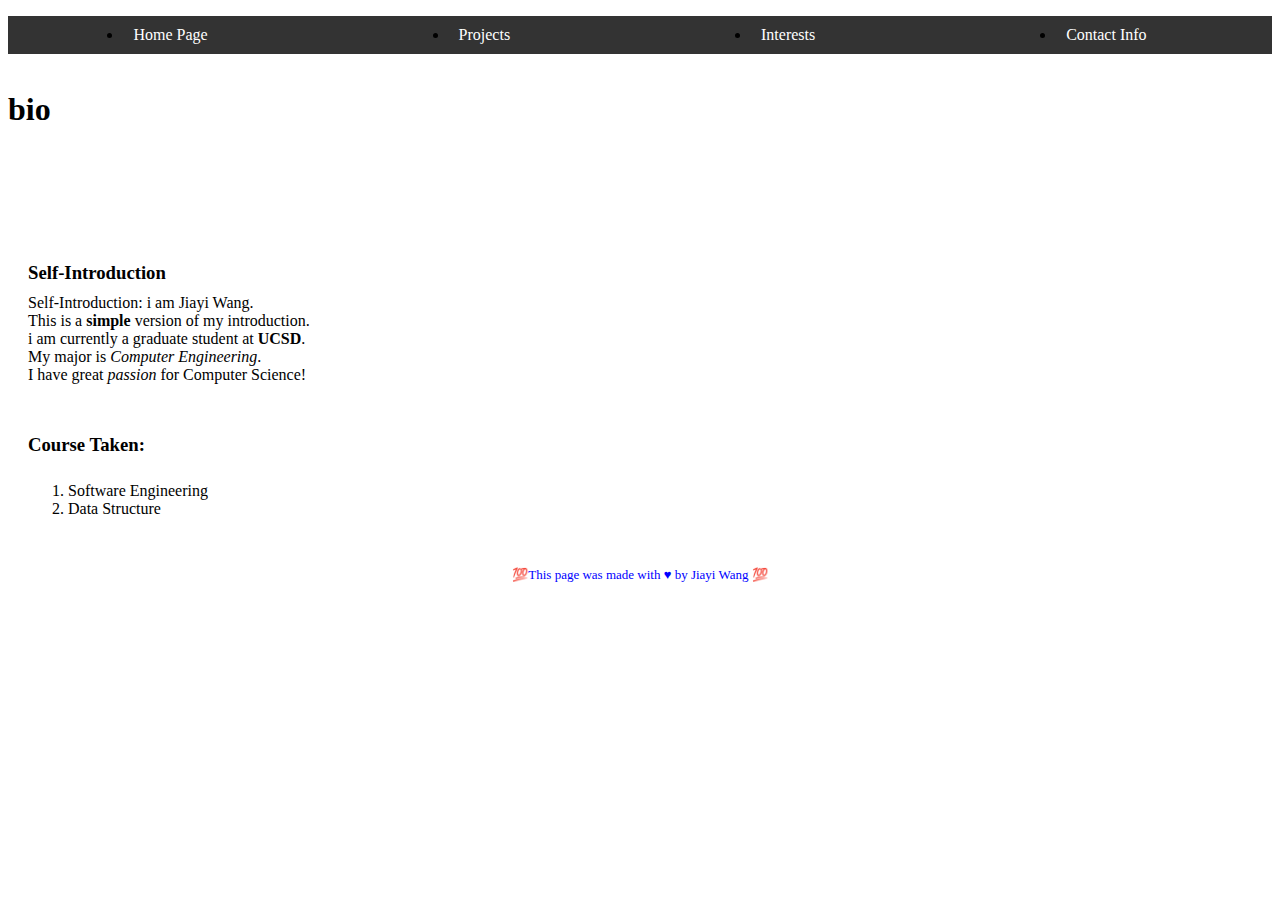
==== Bio.html @ b346dda1 "a" ====
<!DOCTYPE html>
<html lang="en">
<head>
    <meta charset="UTF-8">
    <meta name="viewport" content="width=device-width, initial-scale=1.0">
    <link href="styles/main.css" rel="stylesheet" />
    <title>Bio</title>
</head>
<body>
    <!-- <header> -->
        <nav class="sticky">
            <ul class="main-nav">
                <li><a href="/index.html">Home Page</a></li>
                <li><a href="/Projects.html">Projects</a></li>
                <li><a href="/Interest.html">Interests</a></li>
                <li><a href="/Contact.html">Contact Info</a></li>
            </ul>
        </nav>
    <!-- </header> -->
    <main>
        <div class="bio">
            <h1>bio</h1>

            <div class="section top">
                <h3>Self-Introduction</h3>
                <p>Self-Introduction: i am Jiayi Wang.
                    <br> This is a <b>simple</b> version of my introduction.
                <br>i am currently a graduate student at <strong>UCSD</strong>.
                <br>My major is <i>Computer Engineering</i>.
                <br>I have great <em>passion</em> for Computer Science! 
                </p>
            </div>

            <div class="section bottom">
                <h3>Course Taken: </h3>
                <ol>
                    <li>Software Engineering</li>
                    <li>Data Structure</li>
                </ol>
            </div>
        </div>
    </main>
	<footer>
		<p>💯This page was made with &hearts; by Jiayi Wang 💯</p>
	</footer>
</body>
</html>
---- styles/main.css ----
/* main.css

html,
body {
  background-color: lightblue;
} */
@font-face {
  font-family: "Literata";
  font-style: normal;
  font-weight: 400;
  src: url("../fonts/Literata/static/Literata-Regular.ttf") format("truetype");
}
@font-face {
  font-family: "Literata";
  font-style: bold;
  font-weight: 400;
  src: url("../fonts/Literata/static/Literata-Bold.ttf") format("truetype");
}
@font-face {
  font-family: "Literata";
  font-style: italic;
  font-weight: 400;
  src: url("../fonts/Literata/static/Literata-Italic.ttf") format("truetype");
} 

:root {
  --main-color: blue;
}

/* Responsive Design */
/* @media (max-width: 600px) {
  .main-nav {
    font-size: 0.5em;
    padding: 0;
  }
}

@media (min-width: 601px) and (max-width: 1024px) {
  .container {
    padding: 20px;
  }
}

@media (min-width: 1025px) {
  .container {
    padding: 30px;
  }
} */

/****** header ******/
header {
  background-image: url("../images/bg_homepage.jpg");
  background-color: #fcfcdc;
  text-align: center;
  padding: 20px 0;
  font-family: "Literata", serif;
  color: white;
}

.intro_page {
  text-align: center;
}

.main-nav {
  display: flex;
  justify-content: space-around;
  align-items: center;
  background-color: #333;
  padding: 10px 0;
}

.main-nav a{
  color: white;
  text-decoration: none;
  padding: 5px 10px;
}

.main-nav a:hover {
  background-color: #555;
}

/* .container {
  height: 100vh;
  display: flex;
  align-items: center;
  justify-content: center;
} */

.grid-wrapper {
  display: grid;
  grid-template-columns: repeat(auto-fill, minmax(350ox, 1fr));
  grid-gap: 10px;
}

#intro_li ul{
  background-color: white;
  border: 8px double black;
  border-radius: 4px;
  margin: 0 auto;
  padding: 20px;
  text-align: left;
  width: 200px;
}

#intro_li li {
  margin: 5px;
}


/* .sticky {
  position: fixed;
  z-index: 1;
  top: 0;
  width: 100%;
} */


/*
a:link { color: #3366BB; }
a:visited { color: #663366 }
a:visited:hover { color: #0b0080; }
a:hover { color: gray; }
a:active { background-color: yellow; border: 4px solid red;} */

#project1 {
  color: red;
}

#project1_fig2:hover {
  transform: scale(0.7);
}

/* CSS Transitions */
button {
  background-color: green;
  transition: background-color 0.5s ease;
}

button:hover {
  background-color: green;
}

/* CSS Transforms */
img:hover {
  transform: scale(1.5);
}

/* CSS Animations */
@keyframes moveRight {
  0% { transform: translateX(0); }
  100% { transform: translateX(100px); }
}

#interests_badmintain {
  position: relative;
  animation: moveRight 2s linear infinite;
}

#Education_Background {
  background-color: rgb(0, 255, 0);
  background-color: color(display-p3 0 1 0);
}

#Self-Introduction {
  background-color: #7f007f;
  background-color: color-mix(in srgb, red 50%, blue 50%);
}


/* New Selectors */
li:has(> .a) {
  background-color: yellow;
}

.photo {
  width: 50%;
  height: auto;
}

/* bio */
.bio {
  display: grid;
  grid-template-rows: 1fr 1fr;
  gap: 10px;
}

.section {
  display: grid;
  grid-template-columns: 1fr;
  grid-template-areas: 
  "title"
  "text";
  gap: 10px;
  padding: 20px;
}

.section h3 {
  grid-area: title;
  margin: 0;
}

.section p {
  grid-area: text;
  margin: 0;
}







/****** footer ******/
footer {
  font-size: small;
  text-align: center;
  color: var(--main-color, balck);
}
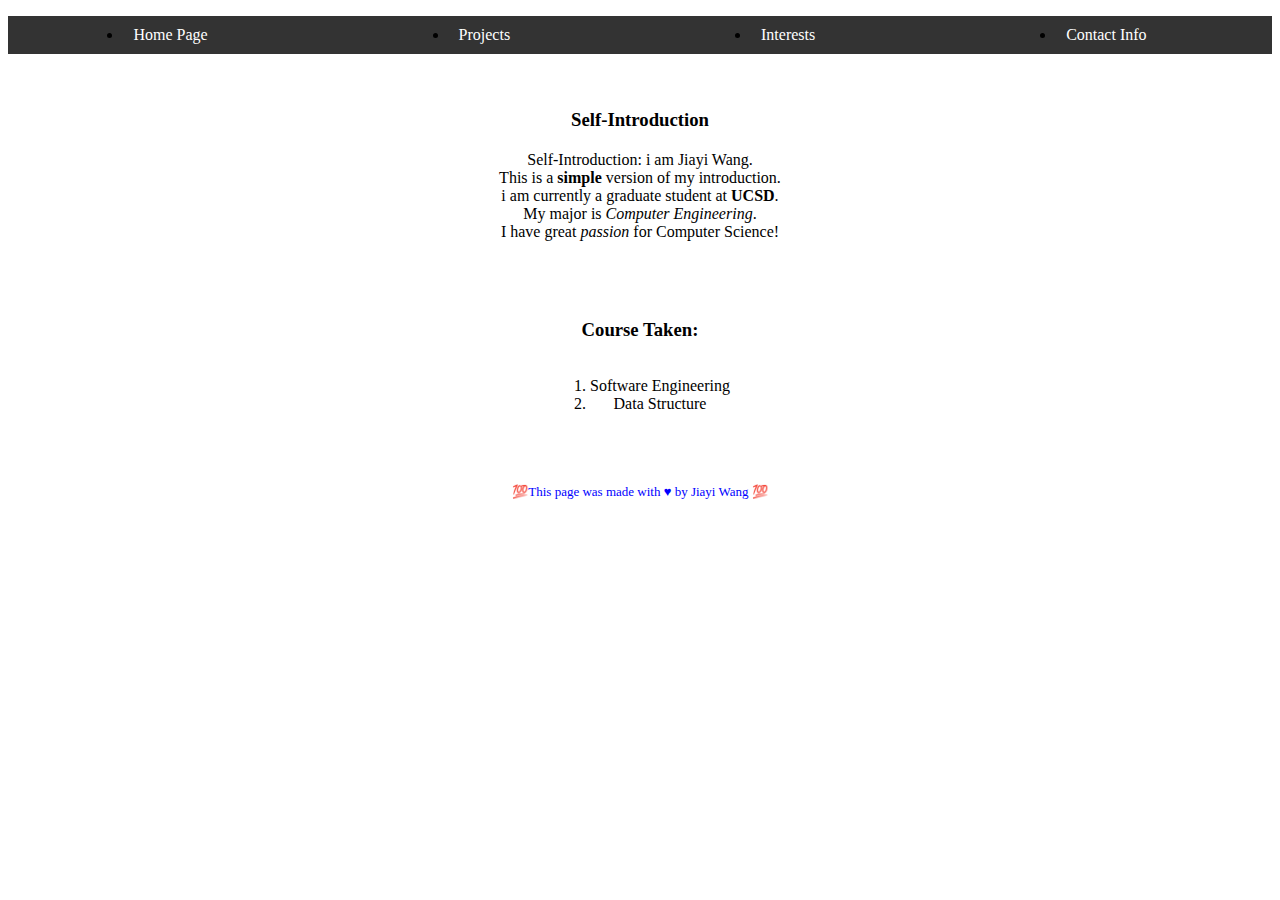
==== commit b46b796f: "a" ====
--- a/Bio.html
+++ b/Bio.html
@@ -19,7 +19,7 @@
     <!-- </header> -->
     <main>
         <div class="bio">
-            <h1>bio</h1>
+            <!-- <h1>bio</h1> -->
 
             <div class="section top">
                 <h3>Self-Introduction</h3>
--- a/styles/main.css
+++ b/styles/main.css
@@ -181,22 +181,20 @@
 .bio {
   display: grid;
   grid-template-rows: 1fr 1fr;
-  gap: 10px;
+  gap: 20px;
 }
 
 .section {
-  display: grid;
-  grid-template-columns: 1fr;
-  grid-template-areas: 
-  "title"
-  "text";
+  display: flex;
+  flex-direction: column;
+  align-items: center;
+  text-align: center;
   gap: 10px;
   padding: 20px;
 }
 
 .section h3 {
-  grid-area: title;
-  margin: 0;
+  margin-bottom: 10px;
 }
 
 .section p {
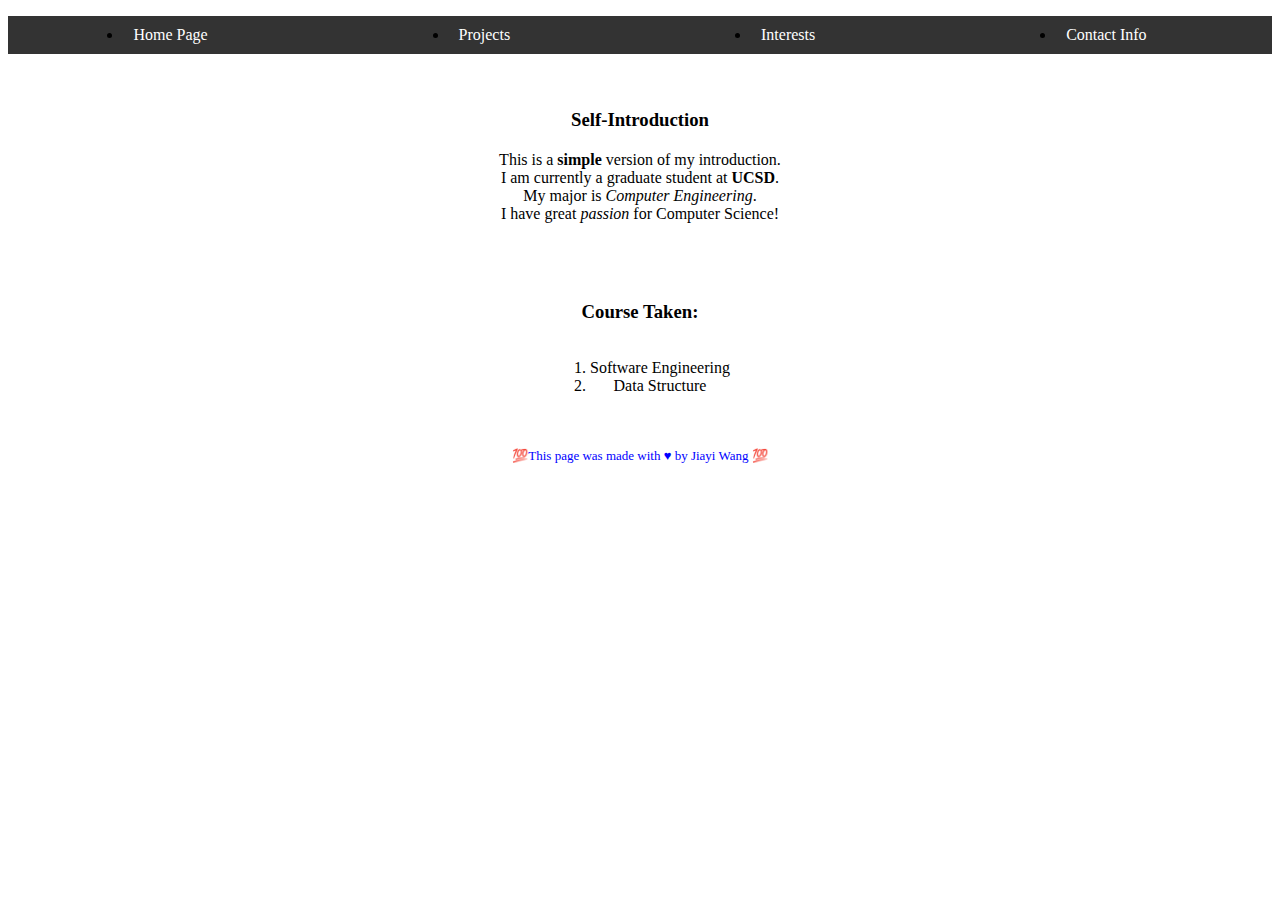
==== commit 59096609: "a" ====
--- a/Bio.html
+++ b/Bio.html
@@ -23,9 +23,8 @@
 
             <div class="section top">
                 <h3>Self-Introduction</h3>
-                <p>Self-Introduction: i am Jiayi Wang.
-                    <br> This is a <b>simple</b> version of my introduction.
-                <br>i am currently a graduate student at <strong>UCSD</strong>.
+                <p> This is a <b>simple</b> version of my introduction.
+                <br>I am currently a graduate student at <strong>UCSD</strong>.
                 <br>My major is <i>Computer Engineering</i>.
                 <br>I have great <em>passion</em> for Computer Science! 
                 </p>
--- a/styles/main.css
+++ b/styles/main.css
@@ -184,6 +184,12 @@
   gap: 20px;
 }
 
+.interests {
+  display: grid;
+  grid-template-rows: 1fr 1fr;
+  gap: 20px;
+}
+
 .section {
   display: flex;
   flex-direction: column;
@@ -202,6 +208,10 @@
   margin: 0;
 }
 
+.section img {
+  width: 80%;
+  height: auto;
+}
 
 
 
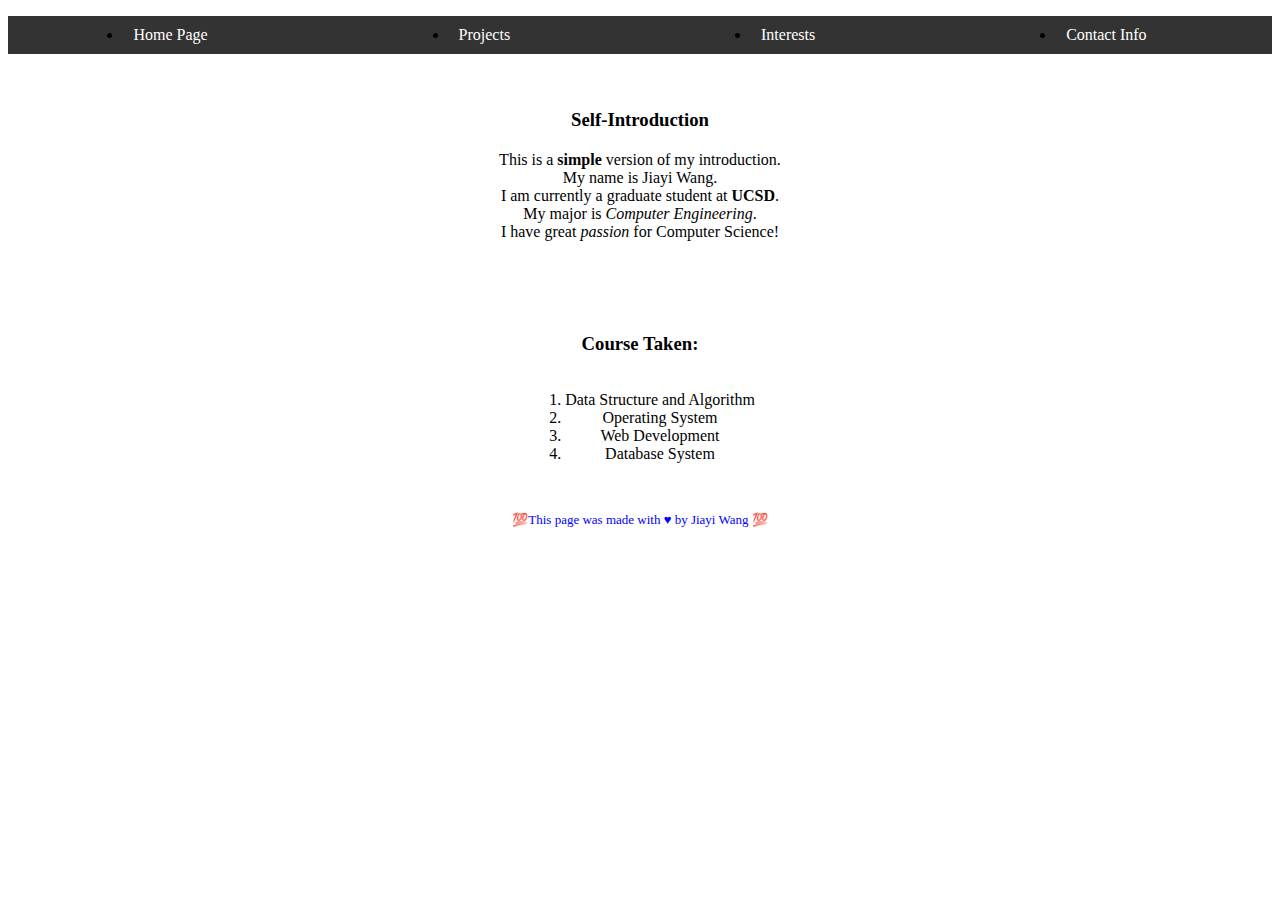
==== commit c3bcb0b0: "a" ====
--- a/Bio.html
+++ b/Bio.html
@@ -7,16 +7,14 @@
     <title>Bio</title>
 </head>
 <body>
-    <!-- <header> -->
-        <nav class="sticky">
-            <ul class="main-nav">
-                <li><a href="/index.html">Home Page</a></li>
-                <li><a href="/Projects.html">Projects</a></li>
-                <li><a href="/Interest.html">Interests</a></li>
-                <li><a href="/Contact.html">Contact Info</a></li>
-            </ul>
-        </nav>
-    <!-- </header> -->
+    <nav class="sticky">
+        <ul class="main-nav">
+            <li><a href="/index.html">Home Page</a></li>
+            <li><a href="/Projects.html">Projects</a></li>
+            <li><a href="/Interest.html">Interests</a></li>
+            <li><a href="/Contact.html">Contact Info</a></li>
+        </ul>
+    </nav>
     <main>
         <div class="bio">
             <!-- <h1>bio</h1> -->
@@ -24,6 +22,7 @@
             <div class="section top">
                 <h3>Self-Introduction</h3>
                 <p> This is a <b>simple</b> version of my introduction.
+                <br>My name is Jiayi Wang.
                 <br>I am currently a graduate student at <strong>UCSD</strong>.
                 <br>My major is <i>Computer Engineering</i>.
                 <br>I have great <em>passion</em> for Computer Science! 
@@ -33,8 +32,10 @@
             <div class="section bottom">
                 <h3>Course Taken: </h3>
                 <ol>
-                    <li>Software Engineering</li>
-                    <li>Data Structure</li>
+                    <li>Data Structure and Algorithm</li>
+                    <li>Operating System</li>
+                    <li>Web Development</li>
+                    <li>Database System</li>
                 </ol>
             </div>
         </div>
--- a/styles/main.css
+++ b/styles/main.css
@@ -47,7 +47,7 @@
   }
 } */
 
-/****** header ******/
+/* intro page */
 header {
   background-image: url("../images/bg_homepage.jpg");
   background-color: #fcfcdc;
@@ -59,37 +59,6 @@
 
 .intro_page {
   text-align: center;
-}
-
-.main-nav {
-  display: flex;
-  justify-content: space-around;
-  align-items: center;
-  background-color: #333;
-  padding: 10px 0;
-}
-
-.main-nav a{
-  color: white;
-  text-decoration: none;
-  padding: 5px 10px;
-}
-
-.main-nav a:hover {
-  background-color: #555;
-}
-
-/* .container {
-  height: 100vh;
-  display: flex;
-  align-items: center;
-  justify-content: center;
-} */
-
-.grid-wrapper {
-  display: grid;
-  grid-template-columns: repeat(auto-fill, minmax(350ox, 1fr));
-  grid-gap: 10px;
 }
 
 #intro_li ul{
@@ -106,6 +75,75 @@
   margin: 5px;
 }
 
+/* navigation bar */
+.main-nav {
+  display: flex;
+  justify-content: space-around;
+  align-items: center;
+  background-color: #333;
+  padding: 10px 0;
+}
+
+.main-nav a{
+  color: white;
+  text-decoration: none;
+  padding: 5px 10px;
+}
+
+.main-nav a:hover {
+  background-color: #555;
+}
+
+
+/* bio_page */
+
+.bio {
+  display: grid;
+  grid-template-rows: 1fr 1fr;
+  gap: 20px;
+}
+
+.bio .section {
+  display: flex;
+  flex-direction: column;
+  align-items: center;
+  text-align: center;
+  gap: 10px;
+  padding: 20px;
+}
+
+.bio .section h3 {
+  margin-bottom: 10px;
+}
+
+/* .bio .section p {
+  grid-area: text;
+  margin: 0;
+} */
+
+.bio.section img {
+  width: 80%;
+  height: auto;
+}
+
+
+
+
+/* .container {
+  height: 100vh;
+  display: flex;
+  align-items: center;
+  justify-content: center;
+} */
+
+.grid-wrapper {
+  display: grid;
+  grid-template-columns: repeat(auto-fill, minmax(350ox, 1fr));
+  grid-gap: 10px;
+}
+
+
+
 
 /* .sticky {
   position: fixed;
@@ -126,13 +164,13 @@
   color: red;
 }
 
-#project1_fig2:hover {
-  transform: scale(0.7);
-}
+/* #project1_fig2:hover {
+  transform: rotate(30);
+} */
 
 /* CSS Transitions */
 button {
-  background-color: green;
+  background-color: blue;
   transition: background-color 0.5s ease;
 }
 
@@ -141,8 +179,13 @@
 }
 
 /* CSS Transforms */
-img:hover {
-  transform: scale(1.5);
+#food:hover {
+  transform: rotate(90)
+}
+
+#food {
+  max-width: 50%;
+  height: auto;
 }
 
 /* CSS Animations */
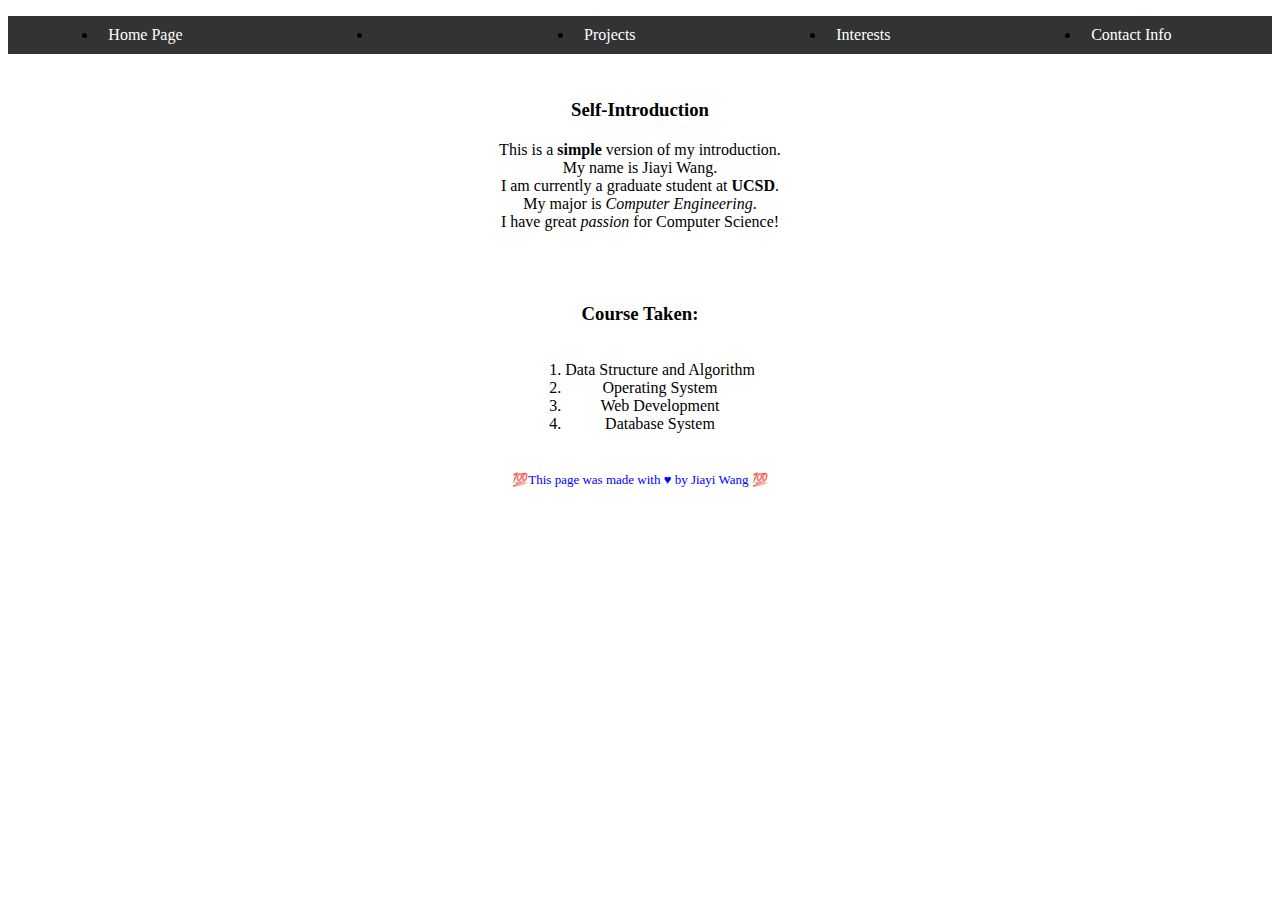
==== commit 5643ba2c: "a" ====
--- a/Bio.html
+++ b/Bio.html
@@ -10,6 +10,7 @@
     <nav class="sticky">
         <ul class="main-nav">
             <li><a href="/index.html">Home Page</a></li>
+            <li><a href="/Bio.html"></a></li>
             <li><a href="/Projects.html">Projects</a></li>
             <li><a href="/Interest.html">Interests</a></li>
             <li><a href="/Contact.html">Contact Info</a></li>
@@ -17,8 +18,6 @@
     </nav>
     <main>
         <div class="bio">
-            <!-- <h1>bio</h1> -->
-
             <div class="section top">
                 <h3>Self-Introduction</h3>
                 <p> This is a <b>simple</b> version of my introduction.
--- a/styles/main.css
+++ b/styles/main.css
@@ -100,7 +100,7 @@
 .bio {
   display: grid;
   grid-template-rows: 1fr 1fr;
-  gap: 20px;
+  gap: 10px;
 }
 
 .bio .section {
@@ -109,32 +109,13 @@
   align-items: center;
   text-align: center;
   gap: 10px;
-  padding: 20px;
+  padding: 10px;
 }
 
 .bio .section h3 {
   margin-bottom: 10px;
 }
 
-/* .bio .section p {
-  grid-area: text;
-  margin: 0;
-} */
-
-.bio.section img {
-  width: 80%;
-  height: auto;
-}
-
-
-
-
-/* .container {
-  height: 100vh;
-  display: flex;
-  align-items: center;
-  justify-content: center;
-} */
 
 .grid-wrapper {
   display: grid;
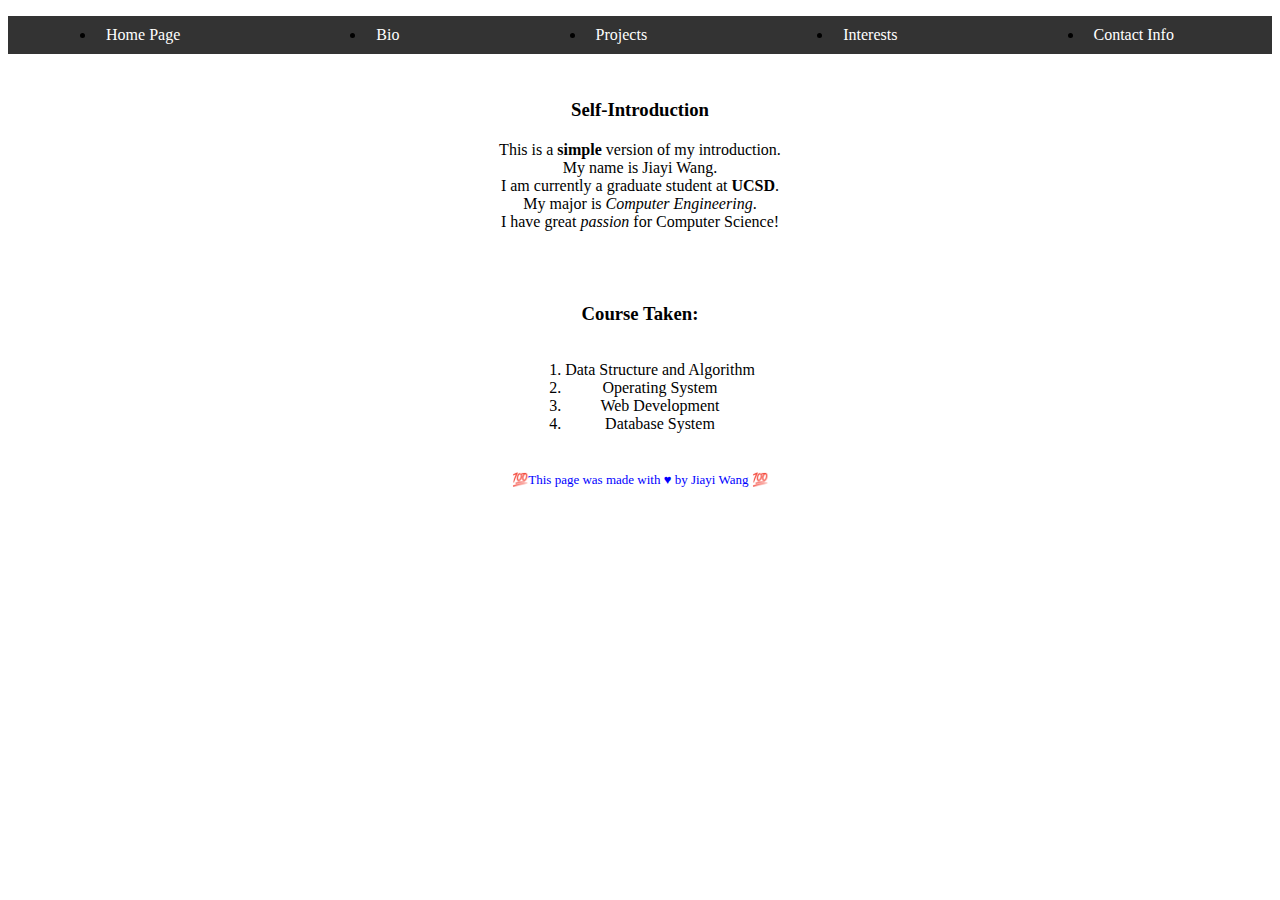
==== commit 96fcac70: "a" ====
--- a/Bio.html
+++ b/Bio.html
@@ -10,7 +10,7 @@
     <nav class="sticky">
         <ul class="main-nav">
             <li><a href="/index.html">Home Page</a></li>
-            <li><a href="/Bio.html"></a></li>
+            <li><a href="/Bio.html" class="nav-highlight">Bio</a></li>
             <li><a href="/Projects.html">Projects</a></li>
             <li><a href="/Interest.html">Interests</a></li>
             <li><a href="/Contact.html">Contact Info</a></li>
--- a/styles/main.css
+++ b/styles/main.css
@@ -94,6 +94,10 @@
   background-color: #555;
 }
 
+.nav-highlight {
+  color: blue;
+}
+
 
 /* bio_page */
 
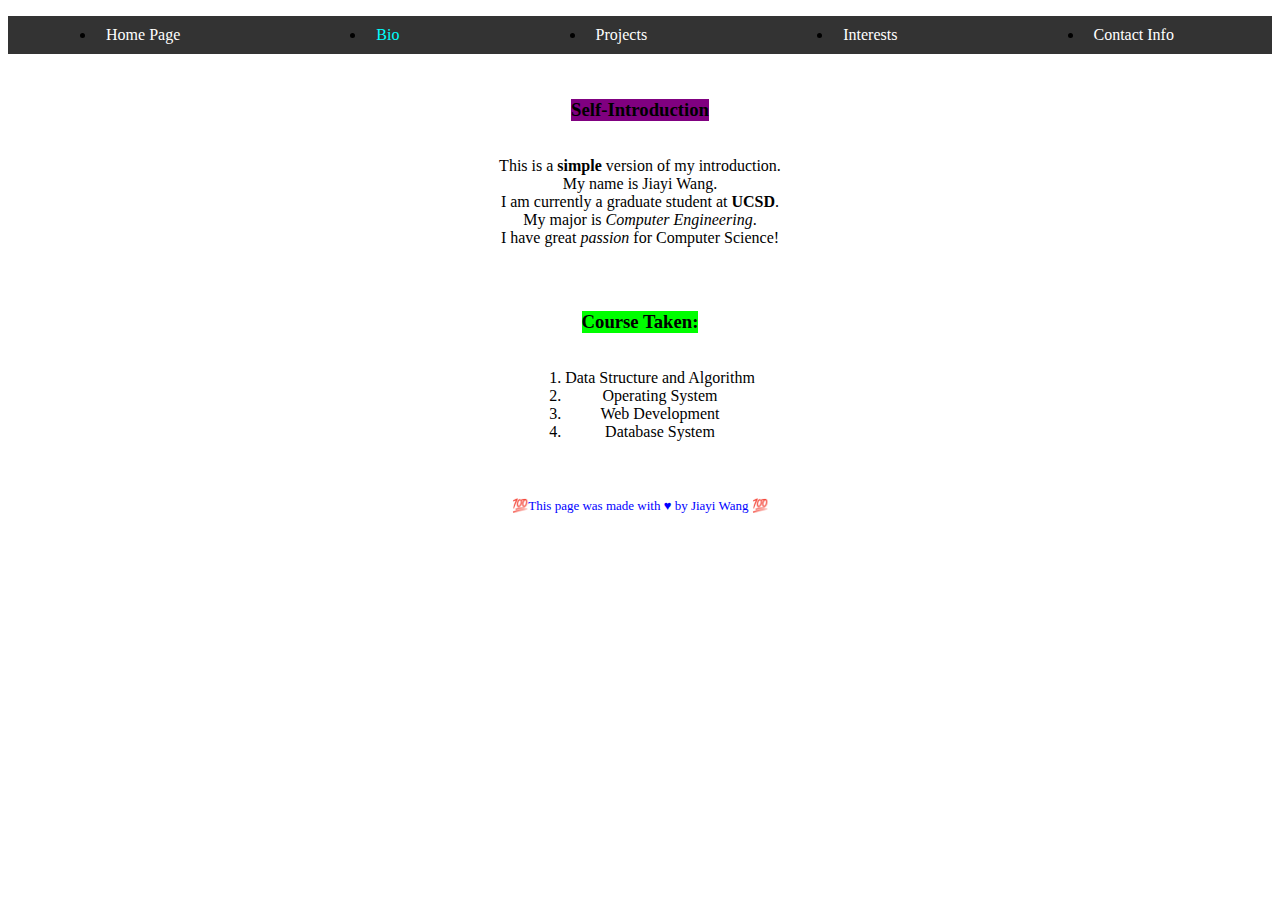
==== commit ff79245b: "a" ====
--- a/Bio.html
+++ b/Bio.html
@@ -19,7 +19,7 @@
     <main>
         <div class="bio">
             <div class="section top">
-                <h3>Self-Introduction</h3>
+                <h3 id="Self-Introduction">Self-Introduction</h3>
                 <p> This is a <b>simple</b> version of my introduction.
                 <br>My name is Jiayi Wang.
                 <br>I am currently a graduate student at <strong>UCSD</strong>.
@@ -29,7 +29,7 @@
             </div>
 
             <div class="section bottom">
-                <h3>Course Taken: </h3>
+                <h3 id="Education_Background">Course Taken: </h3>
                 <ol>
                     <li>Data Structure and Algorithm</li>
                     <li>Operating System</li>
--- a/styles/main.css
+++ b/styles/main.css
@@ -94,8 +94,8 @@
   background-color: #555;
 }
 
-.nav-highlight {
-  color: blue;
+.main-nav a.nav-highlight {
+  color: #00FFFF;
 }
 
 
@@ -121,37 +121,70 @@
 }
 
 
+/* interest page */
+.interest-section {
+  text-align: center;
+  margin: 20px;
+}
+
+.interest-section img {
+  margin: 10px;
+  width: 150px;
+  height: auto;
+}
+
+.interest-section audio {
+  margin-top: 10px;
+}
+.interest-section p {
+  margin-top: 10px;
+}
+
+/* projects-page  */ 
+.project-section {
+  text-align: left;
+  margin: 20px;
+  display: grid;
+  grid-template-rows: auto;
+  grid-row-gap: 10px;
+  /* justify-items: center; */
+}
+
+.project-section .image-container {
+  display: grid;
+  grid-template-columns: repeat(2, 1fr);
+  grid-gap: 10px;
+} 
+
+.project-section .image-container img{
+  width: 80%;
+}
+
+.project-section .image-container table {
+  width: 100%;
+  border-collapse: collapse;
+  background-color: #add8e6;
+}
+
+.project-section .image-container table, th, td {
+  border: 1px solid #00008b;
+}
+.project-section .image-container th, td {
+  text-align: center;
+  padding: 10px;
+  color: black;
+}
+
+
+
+
+
+
 .grid-wrapper {
   display: grid;
   grid-template-columns: repeat(auto-fill, minmax(350ox, 1fr));
   grid-gap: 10px;
 }
-
-
-
-
-/* .sticky {
-  position: fixed;
-  z-index: 1;
-  top: 0;
-  width: 100%;
-} */
-
-
-/*
-a:link { color: #3366BB; }
-a:visited { color: #663366 }
-a:visited:hover { color: #0b0080; }
-a:hover { color: gray; }
-a:active { background-color: yellow; border: 4px solid red;} */
-
-#project1 {
-  color: red;
-}
-
-/* #project1_fig2:hover {
-  transform: rotate(30);
-} */
 
 /* CSS Transitions */
 button {
@@ -205,42 +238,11 @@
   height: auto;
 }
 
-/* bio */
-.bio {
-  display: grid;
-  grid-template-rows: 1fr 1fr;
-  gap: 20px;
-}
-
-.interests {
-  display: grid;
-  grid-template-rows: 1fr 1fr;
-  gap: 20px;
-}
-
-.section {
-  display: flex;
-  flex-direction: column;
-  align-items: center;
-  text-align: center;
-  gap: 10px;
-  padding: 20px;
-}
-
-.section h3 {
-  margin-bottom: 10px;
-}
-
-.section p {
-  grid-area: text;
-  margin: 0;
-}
-
-.section img {
-  width: 80%;
-  height: auto;
-}
-
+
+/* contact page */
+.contact_page {
+  text-align: center;
+}
 
 
 
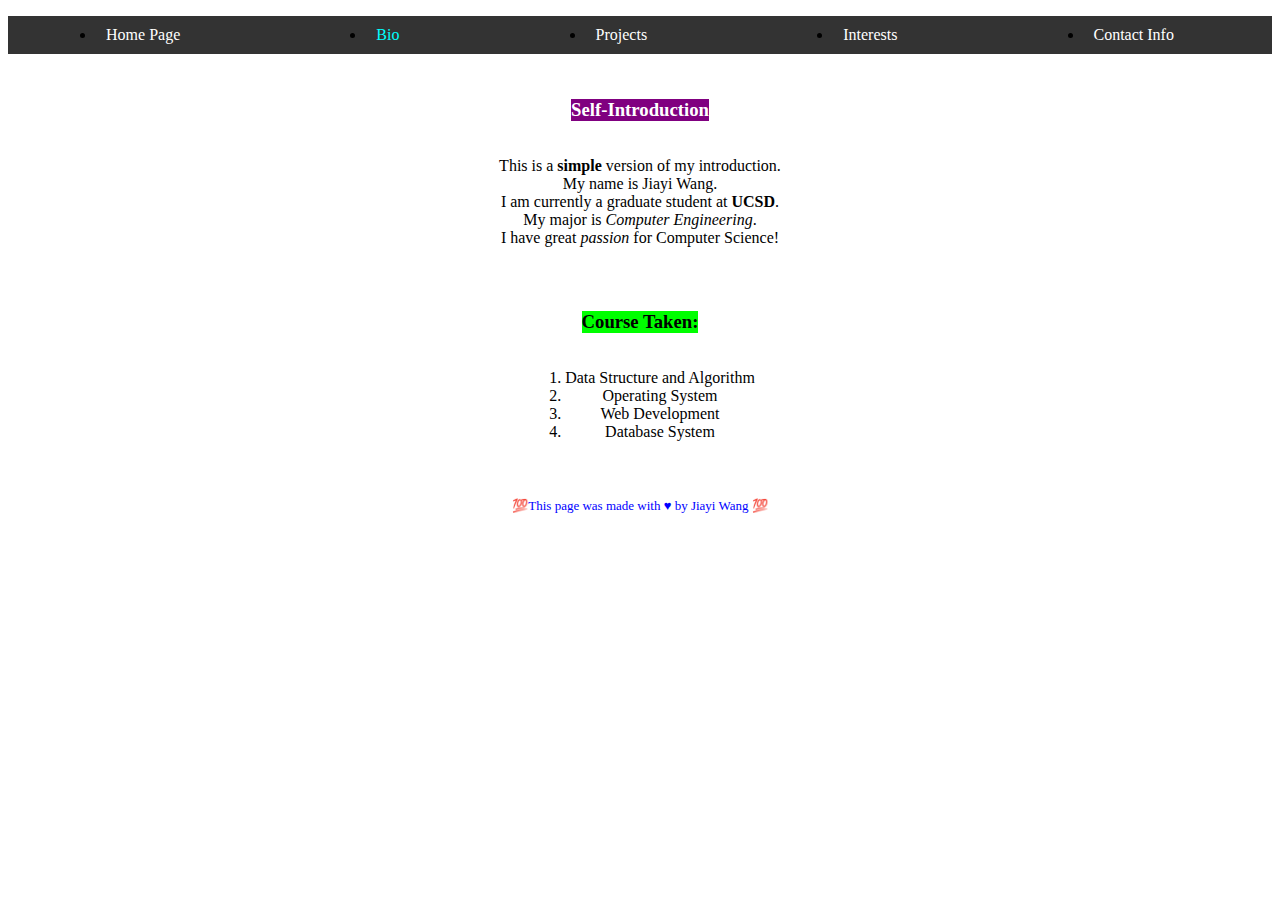
==== commit 7eb4ac0f: "a" ====
--- a/Bio.html
+++ b/Bio.html
@@ -19,7 +19,7 @@
     <main>
         <div class="bio">
             <div class="section top">
-                <h3 id="Self-Introduction">Self-Introduction</h3>
+                <h3 id="Self-Introduction" style="color: white;">Self-Introduction</h3>
                 <p> This is a <b>simple</b> version of my introduction.
                 <br>My name is Jiayi Wang.
                 <br>I am currently a graduate student at <strong>UCSD</strong>.
--- a/styles/main.css
+++ b/styles/main.css
@@ -28,24 +28,14 @@
 }
 
 /* Responsive Design */
-/* @media (max-width: 600px) {
-  .main-nav {
-    font-size: 0.5em;
-    padding: 0;
-  }
-}
-
-@media (min-width: 601px) and (max-width: 1024px) {
-  .container {
-    padding: 20px;
-  }
-}
-
-@media (min-width: 1025px) {
-  .container {
-    padding: 30px;
-  }
-} */
+img {
+  max-width: 100%;
+  height: auto;
+  object-fit: cover;
+}
+
+
+
 
 /* intro page */
 header {
@@ -59,6 +49,7 @@
 
 .intro_page {
   text-align: center;
+  height: 75dvh;
 }
 
 #intro_li ul{
@@ -143,10 +134,10 @@
 /* projects-page  */ 
 .project-section {
   text-align: left;
-  margin: 20px;
+  /* margin: 20px; */
   display: grid;
   grid-template-rows: auto;
-  grid-row-gap: 10px;
+  /* grid-row-gap: 10px; */
   /* justify-items: center; */
 }
 
@@ -197,14 +188,10 @@
 }
 
 /* CSS Transforms */
-#food:hover {
-  transform: rotate(90)
-}
-
 #food {
-  max-width: 50%;
-  height: auto;
-}
+  transform: rotate(180deg)
+}
+
 
 /* CSS Animations */
 @keyframes moveRight {
@@ -233,6 +220,10 @@
   background-color: yellow;
 }
 
+.interest-section:has(h3) {
+  color: #add8e6;
+}
+
 .photo {
   width: 50%;
   height: auto;
@@ -252,6 +243,67 @@
 footer {
   font-size: small;
   text-align: center;
-  color: var(--main-color, balck);
+  color: var(--main-color, black);
 } 
 
+
+@media (max-width: 600px) {
+  .main-nav {
+    padding: none;
+  }
+  .intro_page {
+    text-align: center;
+    /* height: auto; */
+  }
+  
+  #intro_li ul{
+    /* background-color: white; */
+    /* border: 8px double black; */
+    /* border-radius: 4px; */
+    /* margin: 0 auto; */
+    /* padding: 5px; */
+    text-align: left;
+    text-size-adjust: auto;
+    /* width: 200px; */
+  }
+  
+  #intro_li li {
+    text-size-adjust: auto;
+    margin: 1px;
+  }
+  button {
+    min-width: 48px;
+    min-height: 48px;
+    font-size: 16px;
+  }
+}
+
+@media (max-width: 900px) {
+  .main-nav {
+    padding: none;
+  }
+  .intro_page {
+    text-align: center;
+    height: auto;
+  }
+  
+  #intro_li ul{
+    background-color: white;
+    border: 8px double black;
+    border-radius: 4px;
+    margin: 0 auto;
+    padding: 5px;
+    text-align: left;
+    width: 200px;
+  }
+  
+  #intro_li li {
+    margin: 1px;
+  }
+  button {
+    min-width: 48px;
+    min-height: 48px;
+    font-size: 16px;
+  }
+}
+
